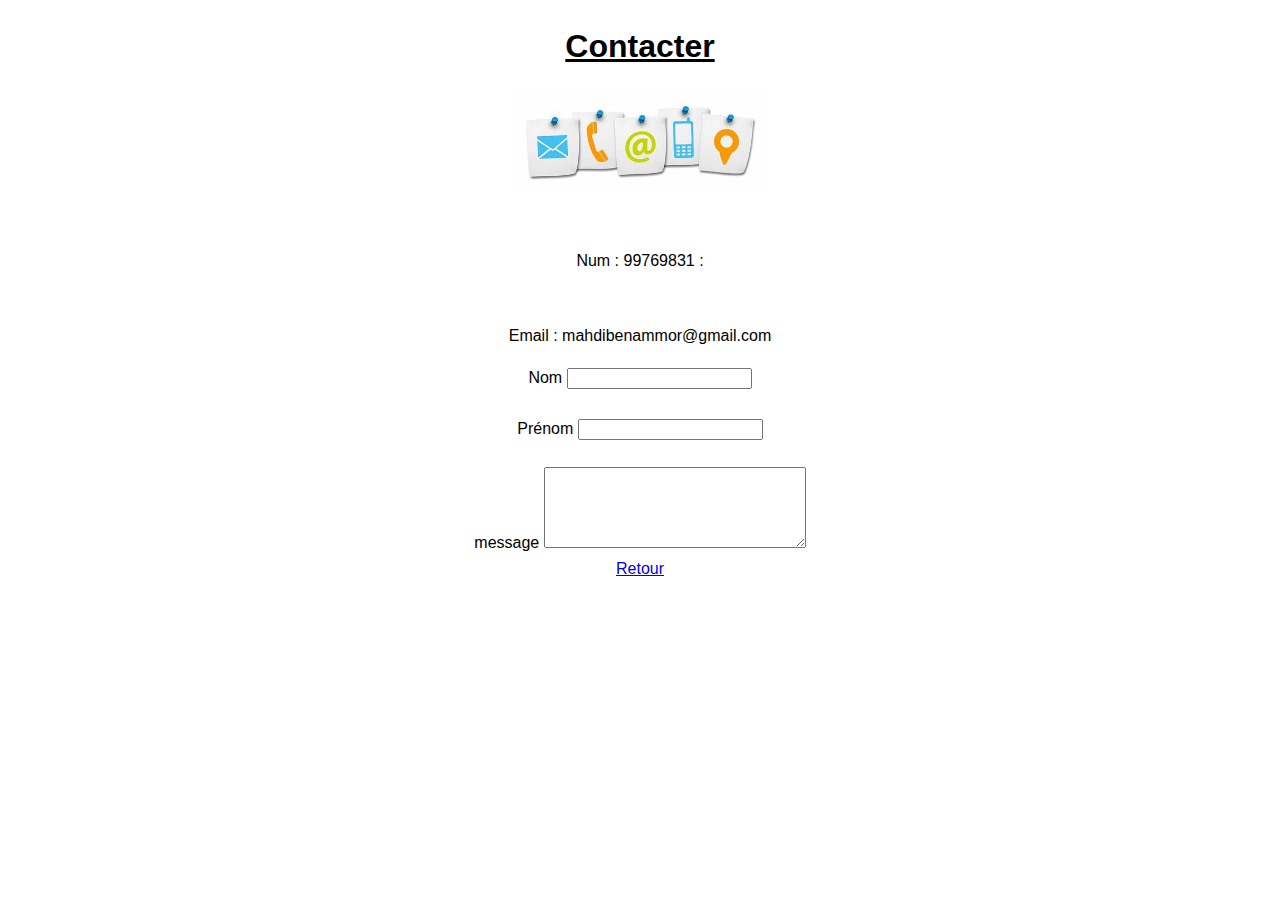
==== contact.html @ f40be976 "version244" ====
<!DOCTYPE html>
<html lang="en">
<head>
    <meta charset="UTF-8">
    <meta name="viewport" content="width=device-width, initial-scale=1.0">
    <title>contact</title>
    <style>
          body {
            text-align: center;
            font-family: Arial, sans-serif;
            margin: 20px;
            line-height: 1.6;
        }

        p {
            margin-top: 50px;
        }
    </style>
    </head>
    <body>
        <header>
            <h1><u> Contacter </u></h1>
        </header>
<section>
    <img src="contact.jpg" width="250px" alt="Mahdi's Photo">
        
        <p> Num : 99769831 :</p>
        <p> Email : mahdibenammor@gmail.com </p>
        <label for="name">Nom</label>
        <input type="text" id="name" required minlength="3" maxlength="30" size="20"><br><br>
        <label for="name">Prénom</label>
        <input type="text" id="name" required minlength="4" maxlength="30" size="20"><br><br>
        <label for="comment"> message  </label>
        <textarea name="comment" id="comment" cols="30" rows="5"></textarea><br>
        <a href ="page 1.html"> Retour </a>

</section>
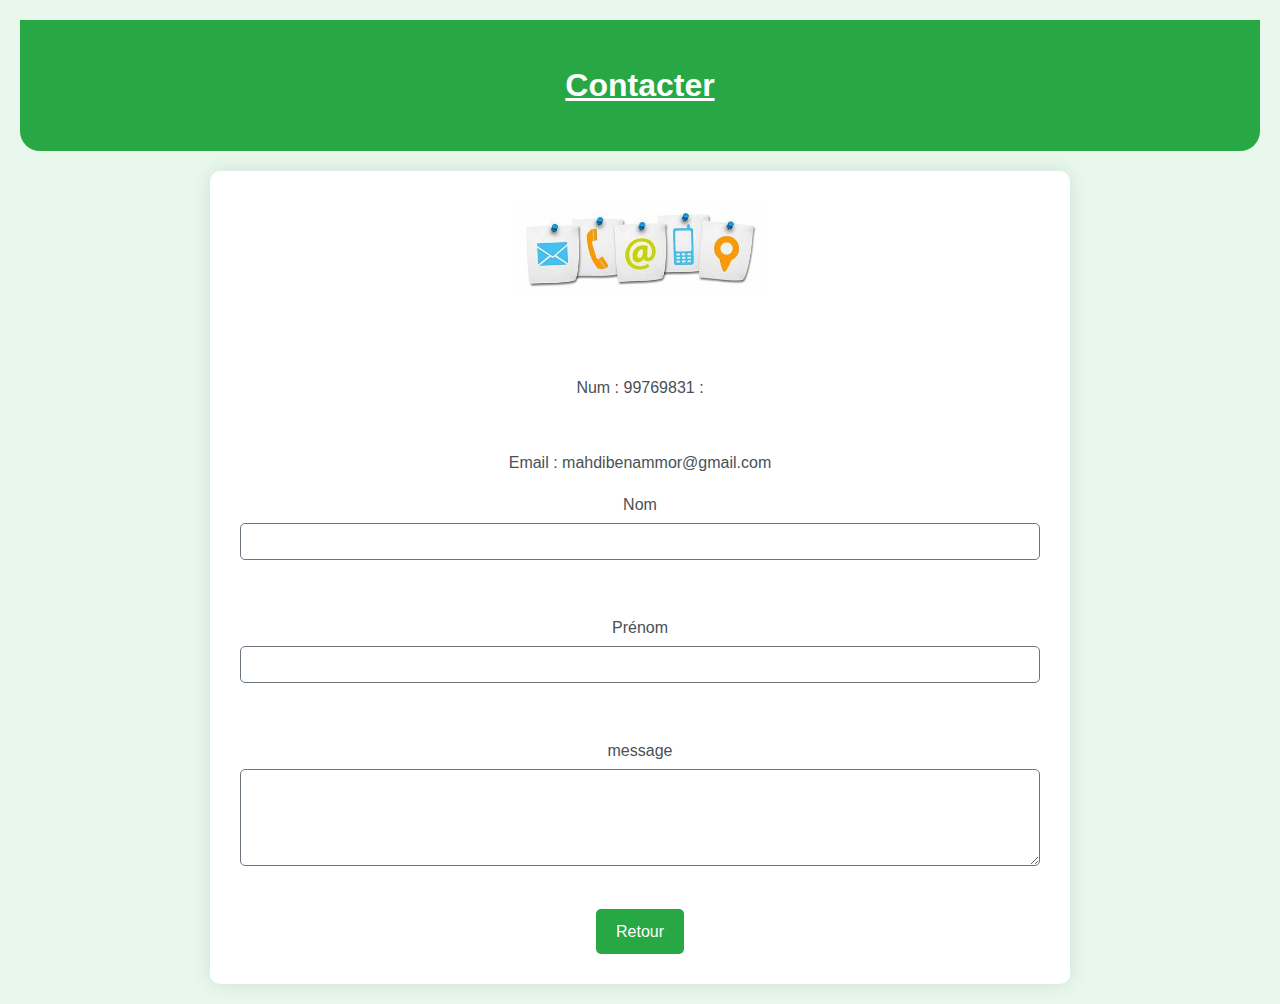
==== commit 2b646d3b: "version00" ====
--- a/contact.html
+++ b/contact.html
@@ -4,6 +4,8 @@
     <meta charset="UTF-8">
     <meta name="viewport" content="width=device-width, initial-scale=1.0">
     <title>contact</title>
+    <link rel="stylesheet" href="contact.css">
+
     <style>
           body {
             text-align: center;
--- a/contact.css
+++ b/contact.css
@@ -0,0 +1,95 @@
+body {
+    text-align: center;
+    font-family: 'Segoe UI', Tahoma, Geneva, Verdana, sans-serif;
+    margin: 0;
+    padding: 0;
+    background-color: #e8f8ec; /* Light Green Background */
+    color: #495057;
+}
+
+header {
+    background-color: #28a745; /* Dark Green Header */
+    color: white;
+    text-align: center;
+    padding: 40px;
+    border-radius: 0 0 20px 20px;
+}
+
+h1 {
+    margin: 0;
+}
+
+section {
+    margin: 20px auto;
+    max-width: 800px;
+    background-color: white;
+    box-shadow: 0 0 20px rgba(0, 0, 0, 0.1);
+    padding: 30px;
+    border-radius: 10px;
+}
+
+img {
+    max-width: 100%;
+    height: auto;
+    border-radius: 8px;
+    margin-bottom: 20px;
+}
+
+.contact-info {
+    text-align: left;
+    margin-bottom: 20px;
+}
+
+.contact-info p {
+    margin: 10px 0;
+}
+
+form {
+    text-align: left;
+}
+
+label {
+    display: block;
+    margin-top: 15px;
+}
+
+input, textarea {
+    width: 100%;
+    padding: 10px;
+    margin-top: 5px;
+    margin-bottom: 15px;
+    box-sizing: border-box;
+    border: 1px solid #6c757d; /* Dark Gray Border */
+    border-radius: 5px;
+}
+
+button {
+    background-color: #28a745; /* Dark Green Button */
+    color: white;
+    border: none;
+    padding: 10px 20px;
+    font-size: 16px;
+    border-radius: 5px;
+    cursor: pointer;
+    transition: background-color 0.3s;
+}
+
+button:hover {
+    background-color: #218838; /* Slightly Darker Green on Hover */
+}
+
+a {
+    display: inline-block;
+    margin-top: 20px;
+    padding: 10px 20px;
+    text-align: center;
+    background-color: #28a745; /* Dark Green Link */
+    color: white;
+    text-decoration: none;
+    border-radius: 5px;
+    transition: background-color 0.3s;
+}
+
+a:hover {
+    background-color: #218838; /* Slightly Darker Green on Hover */
+}
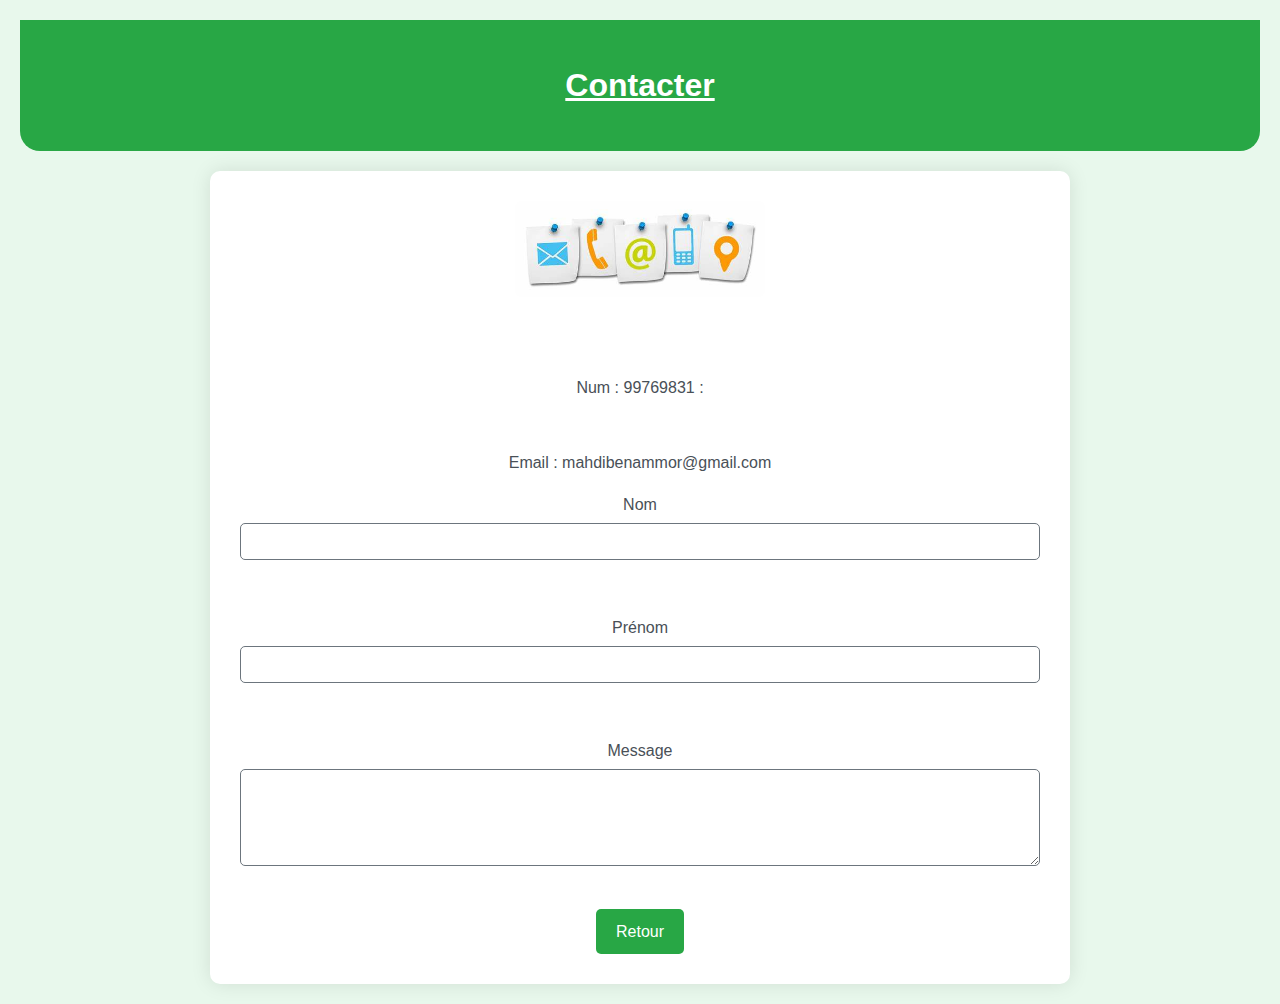
==== commit fa94c4c8: "version0110" ====
--- a/contact.html
+++ b/contact.html
@@ -7,7 +7,7 @@
     <link rel="stylesheet" href="contact.css">
 
     <style>
-          body {
+        body {
             text-align: center;
             font-family: Arial, sans-serif;
             margin: 20px;
@@ -18,22 +18,27 @@
             margin-top: 50px;
         }
     </style>
-    </head>
-    <body>
-        <header>
-            <h1><u> Contacter </u></h1>
-        </header>
-<section>
-    <img src="contact.jpg" width="250px" alt="Mahdi's Photo">
+</head>
+<body>
+    <header>
+        <h1><u>Contacter</u></h1>
+    </header>
+    <section>
+        <img src="contact.jpg" width="250px" alt="Mahdi's Photo">
         
-        <p> Num : 99769831 :</p>
-        <p> Email : mahdibenammor@gmail.com </p>
+        <p>Num : 99769831 :</p>
+        <p>Email : mahdibenammor@gmail.com</p>
+        
         <label for="name">Nom</label>
         <input type="text" id="name" required minlength="3" maxlength="30" size="20"><br><br>
-        <label for="name">Prénom</label>
-        <input type="text" id="name" required minlength="4" maxlength="30" size="20"><br><br>
-        <label for="comment"> message  </label>
+        
+        <label for="firstName">Prénom</label>
+        <input type="text" id="firstName" required minlength="4" maxlength="30" size="20"><br><br>
+        
+        <label for="comment">Message</label>
         <textarea name="comment" id="comment" cols="30" rows="5"></textarea><br>
-        <a href ="page 1.html"> Retour </a>
-
-</section>+        
+        <a href="index.html">Retour</a>
+    </section>
+</body>
+</html>
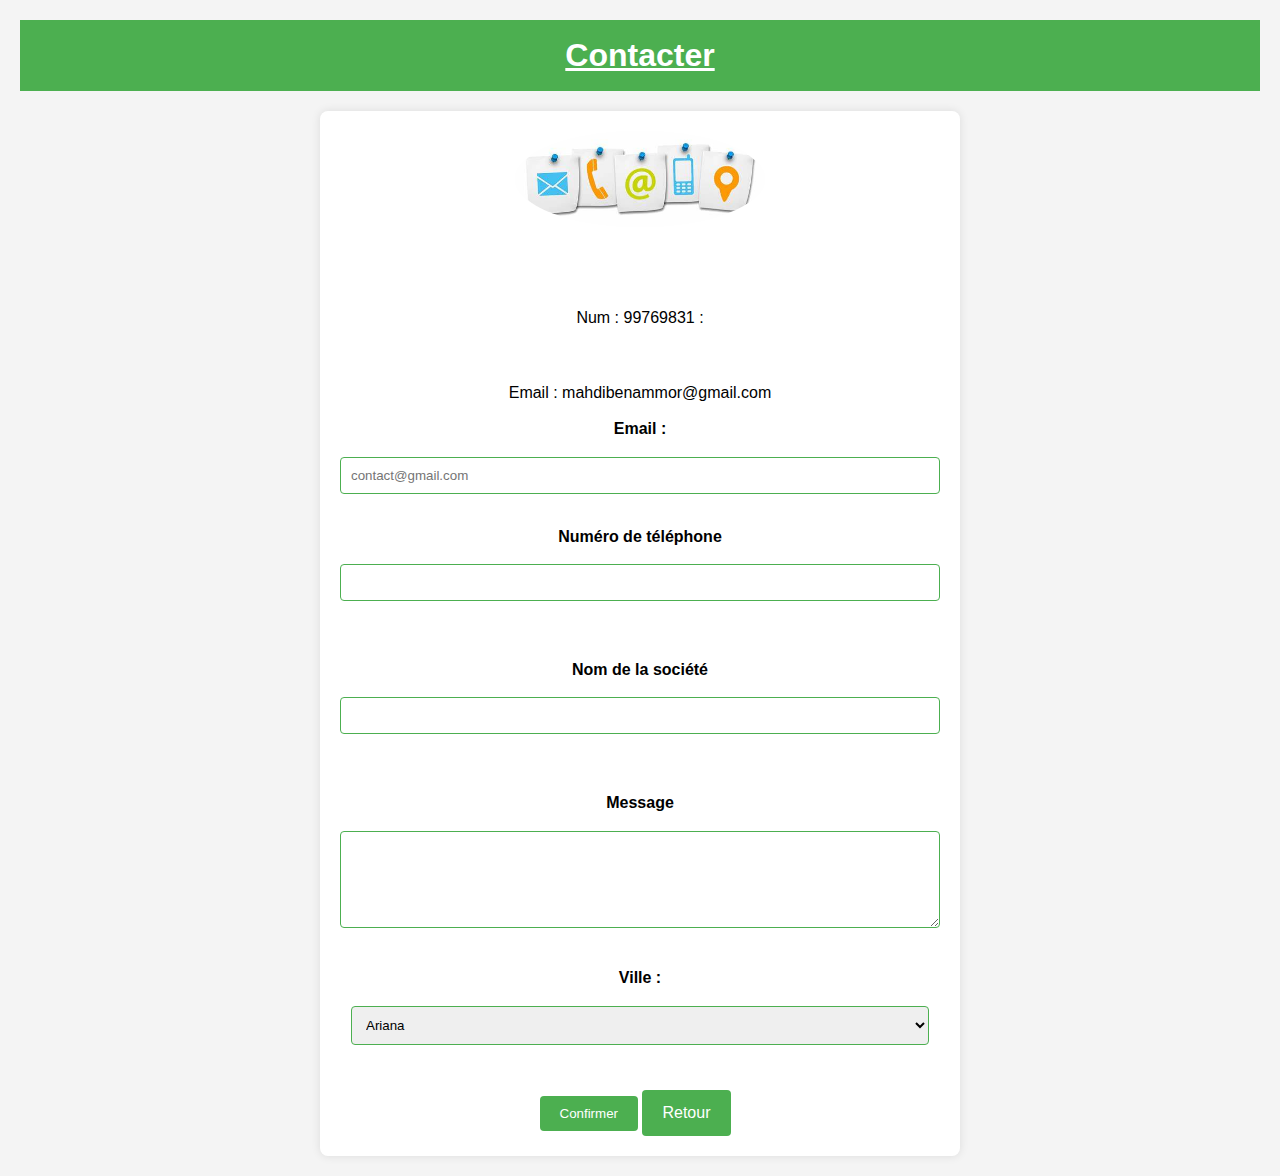
==== commit 80cd772e: "versionjs" ====
--- a/contact.html
+++ b/contact.html
@@ -3,9 +3,9 @@
 <head>
     <meta charset="UTF-8">
     <meta name="viewport" content="width=device-width, initial-scale=1.0">
-    <title>contact</title>
+    <title>Contact</title>
     <link rel="stylesheet" href="contact.css">
-
+    <script src="contact.js" defer></script>
     <style>
         body {
             text-align: center;
@@ -29,16 +29,30 @@
         <p>Num : 99769831 :</p>
         <p>Email : mahdibenammor@gmail.com</p>
         
-        <label for="name">Nom</label>
-        <input type="text" id="name" required minlength="3" maxlength="30" size="20"><br><br>
-        
-        <label for="firstName">Prénom</label>
-        <input type="text" id="firstName" required minlength="4" maxlength="30" size="20"><br><br>
-        
-        <label for="comment">Message</label>
-        <textarea name="comment" id="comment" cols="30" rows="5"></textarea><br>
-        
-        <a href="index.html">Retour</a>
+        <form id="contactForm">
+            <label for="email">Email :</label>
+            <input type="email" id="email" name="email" placeholder="contact@gmail.com" required>
+
+            <label for="name">Numéro de téléphone</label>
+            <input type="text" id="name" name="name" required minlength="3" maxlength="30" size="20"><br><br>
+
+            <label for="company">Nom de la société</label>
+            <input type="text" id="company" name="company" required minlength="3" maxlength="30" size="20"><br><br>
+            
+            <label for="comment">Message</label>
+            <textarea name="comment" id="comment" cols="30" rows="5"></textarea><br>
+            
+            <label for="city">Ville :</label>
+            <select name="city" id="city">
+                <option value="Ariana">Ariana</option>
+                <option value="Tunis">Tunis</option>
+                <option value="BenArous">Ben Arous</option>  
+                <option value="Bizerte">Bizerte</option>
+            </select><br><br>
+
+            <button type="button" onclick="validateForm()">Confirmer</button>
+            <a href="index.html">Retour</a>
+        </form>
     </section>
 </body>
 </html>
--- a/contact.css
+++ b/contact.css
@@ -1,95 +1,98 @@
-body {
-    text-align: center;
-    font-family: 'Segoe UI', Tahoma, Geneva, Verdana, sans-serif;
+/* Reset some default styles */
+body, h1, h2, p, img, label, input, select, textarea, a, button {
     margin: 0;
     padding: 0;
-    background-color: #e8f8ec; /* Light Green Background */
-    color: #495057;
+    box-sizing: border-box;
 }
 
-header {
-    background-color: #28a745; /* Dark Green Header */
-    color: white;
-    text-align: center;
-    padding: 40px;
-    border-radius: 0 0 20px 20px;
+/* Body styles */
+body {
+    font-family: 'Arial', sans-serif;
+    margin: 20px;
+    line-height: 1.6;
+    background-color: #f4f4f4;
 }
 
-h1 {
-    margin: 0;
+/* Header styles */
+header {
+    background-color: #4CAF50; /* Green */
+    color: #fff;
+    padding: 10px;
 }
 
+/* Section styles */
 section {
+    max-width: 600px;
     margin: 20px auto;
-    max-width: 800px;
-    background-color: white;
-    box-shadow: 0 0 20px rgba(0, 0, 0, 0.1);
-    padding: 30px;
-    border-radius: 10px;
+    background-color: #fff;
+    padding: 20px;
+    border-radius: 8px;
+    box-shadow: 0 0 10px rgba(0, 0, 0, 0.1);
 }
 
+/* Image styles */
 img {
     max-width: 100%;
-    height: auto;
-    border-radius: 8px;
+    border-radius: 50%;
     margin-bottom: 20px;
 }
 
-.contact-info {
-    text-align: left;
-    margin-bottom: 20px;
+/* Form styles */
+label {
+    display: block;
+    margin: 10px 0;
+    font-weight: bold;
 }
 
-.contact-info p {
-    margin: 10px 0;
+input,
+select,
+textarea {
+    width: 100%;
+    padding: 10px;
+    margin: 5px 0 20px 0;
+    border: 1px solid #4CAF50; /* Green */
+    border-radius: 4px;
+    transition: border-color 0.3s;
 }
 
-form {
-    text-align: left;
+input:focus,
+select:focus,
+textarea:focus {
+    border-color: #45a049; /* Darker Green */
 }
 
-label {
-    display: block;
-    margin-top: 15px;
+select {
+    width: calc(100% - 22px);
 }
 
-input, textarea {
-    width: 100%;
-    padding: 10px;
-    margin-top: 5px;
-    margin-bottom: 15px;
-    box-sizing: border-box;
-    border: 1px solid #6c757d; /* Dark Gray Border */
-    border-radius: 5px;
+/* Button styles */
+button,
+a {
+    display: inline-block;
+    padding: 10px 20px;
+    text-decoration: none;
+    color: #fff;
+    border-radius: 4px;
+    transition: background-color 0.3s;
 }
 
 button {
-    background-color: #28a745; /* Dark Green Button */
-    color: white;
+    background-color: #4CAF50; /* Green */
     border: none;
-    padding: 10px 20px;
-    font-size: 16px;
-    border-radius: 5px;
     cursor: pointer;
-    transition: background-color 0.3s;
 }
 
-button:hover {
-    background-color: #218838; /* Slightly Darker Green on Hover */
+button:hover,
+a:hover {
+    background-color: #45a049; /* Darker Green */
 }
 
+/* Back button */
 a {
-    display: inline-block;
-    margin-top: 20px;
-    padding: 10px 20px;
-    text-align: center;
-    background-color: #28a745; /* Dark Green Link */
-    color: white;
-    text-decoration: none;
-    border-radius: 5px;
-    transition: background-color 0.3s;
+    background-color: #4CAF50; /* Green */
+    margin-right: 10px;
 }
 
 a:hover {
-    background-color: #218838; /* Slightly Darker Green on Hover */
+    background-color: #45a049; /* Darker Green */
 }
